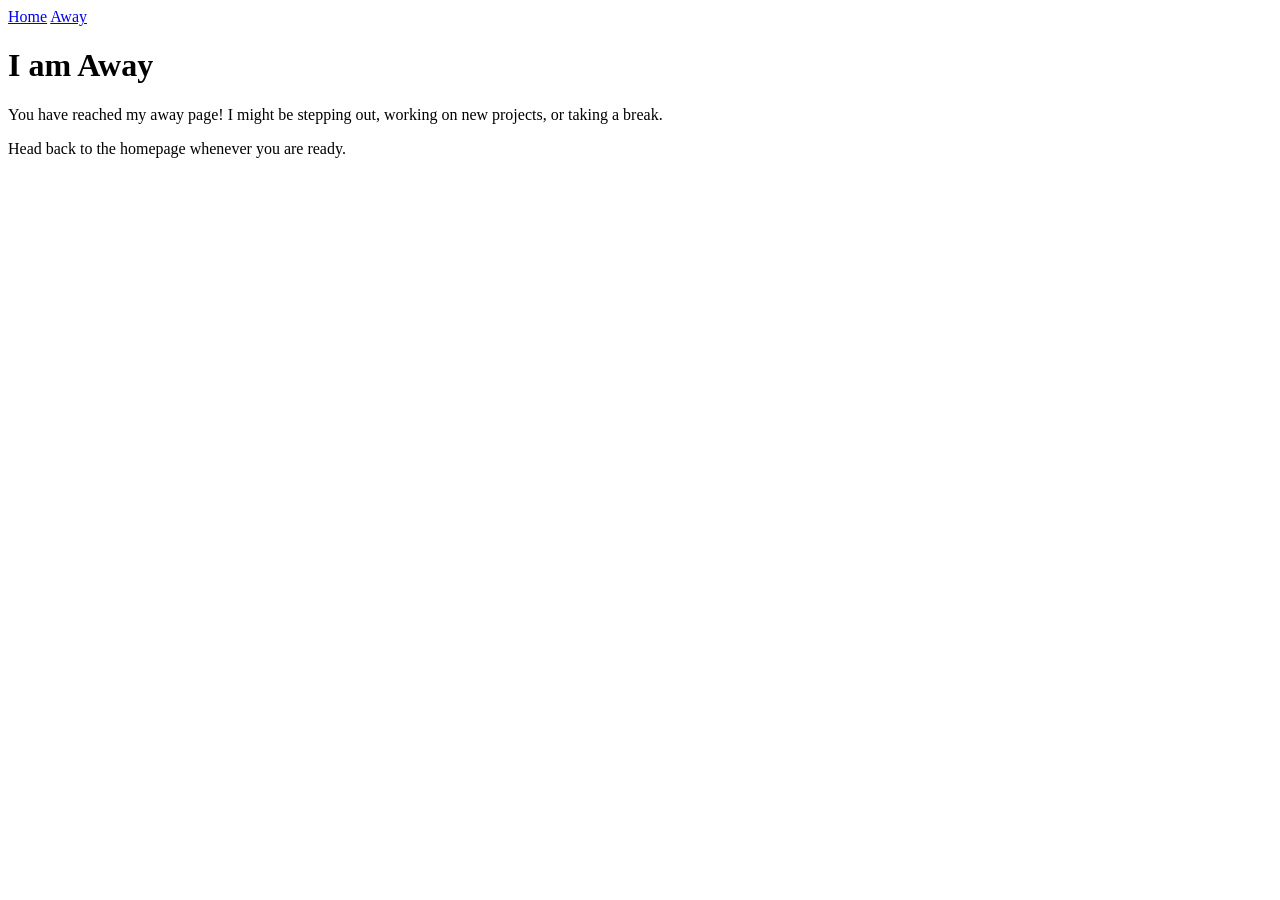
==== away.html @ e7e12d06 "Rename away to away.html" ====
<!DOCTYPE html>
<html lang="en">
<head>
    <meta charset="UTF-8">
    <meta name="viewport" content="width=device-width, initial-scale=1.0">
    <title>Away | Out of Office</title>
    <link rel="stylesheet" href="style.css">
</head>
<body>
    <nav>
        <a href="index.html">Home</a>
        <a href="away.html" class="active">Away</a>
    </nav>
    <main>
        <h1>I am Away</h1>
        <p>You have reached my away page! I might be stepping out, working on new projects, or taking a break.</p>
        <p>Head back to the homepage whenever you are ready.</p>
    </main>
</body>
</html>
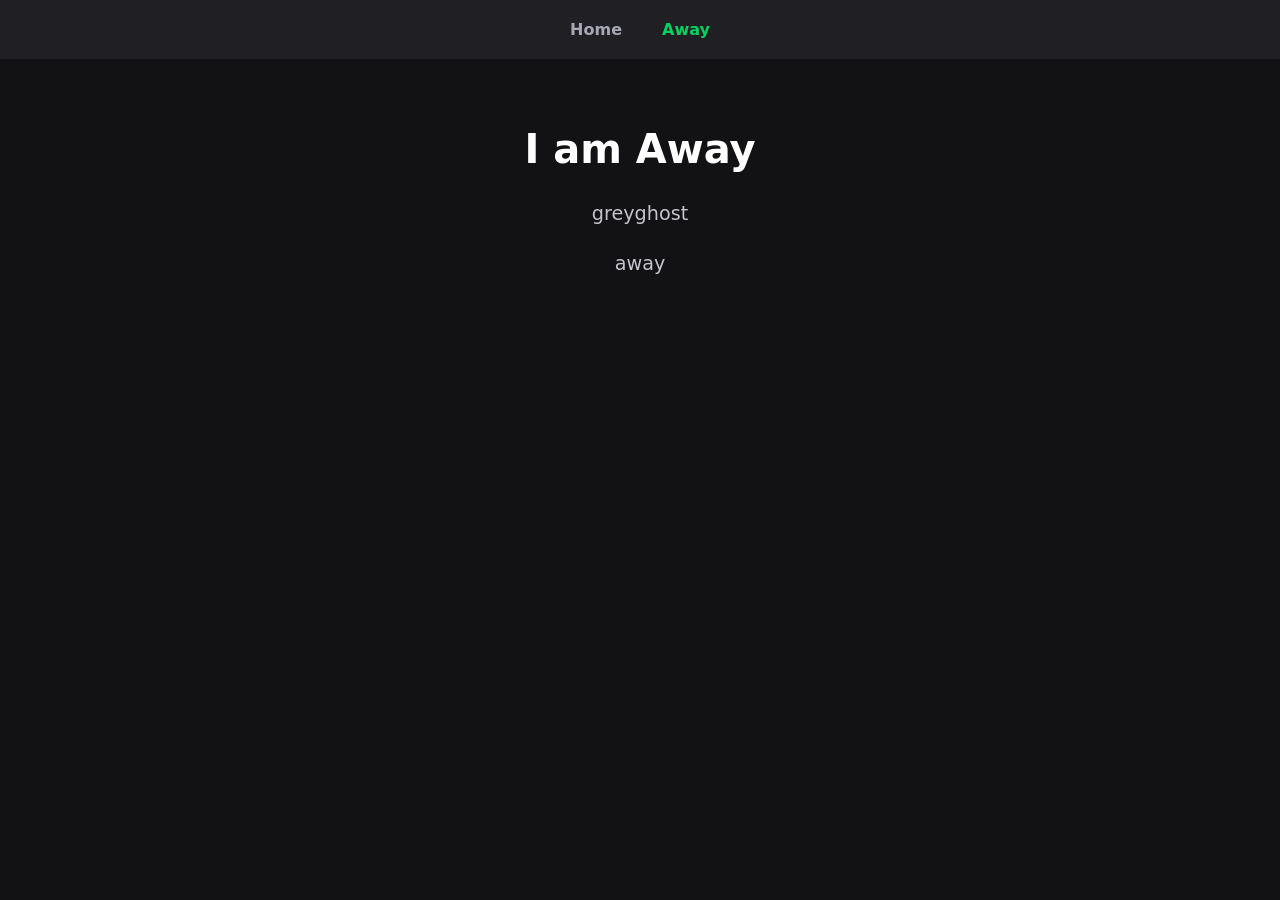
==== commit f1a485e5: "Update away.html" ====
--- a/away.html
+++ b/away.html
@@ -13,8 +13,8 @@
     </nav>
     <main>
         <h1>I am Away</h1>
-        <p>You have reached my away page! I might be stepping out, working on new projects, or taking a break.</p>
-        <p>Head back to the homepage whenever you are ready.</p>
+        <p>greyghost</p>
+        <p>away</p>
     </main>
 </body>
 </html>
--- a/style.css
+++ b/style.css
@@ -0,0 +1,53 @@
+body {
+    font-family: system-ui, -apple-system, sans-serif;
+    background-color: #121214;
+    color: #e1e1e6;
+    margin: 0;
+    padding: 0;
+    display: flex;
+    flex-direction: column;
+    align-items: center;
+}
+
+nav {
+    background-color: #202024;
+    width: 100%;
+    display: flex;
+    justify-content: center;
+    gap: 20px;
+    padding: 15px 0;
+}
+
+nav a {
+    color: #a8a8b3;
+    text-decoration: none;
+    font-weight: bold;
+    padding: 5px 10px;
+    border-radius: 4px;
+}
+
+nav a:hover {
+    color: #ffffff;
+    background-color: #29292e;
+}
+
+nav a.active {
+    color: #04d361;
+}
+
+main {
+    max-width: 600px;
+    padding: 40px 20px;
+    text-align: center;
+}
+
+h1 {
+    color: #ffffff;
+    font-size: 2.5rem;
+}
+
+p {
+    font-size: 1.2rem;
+    line-height: 1.6;
+    color: #c4c4cc;
+}
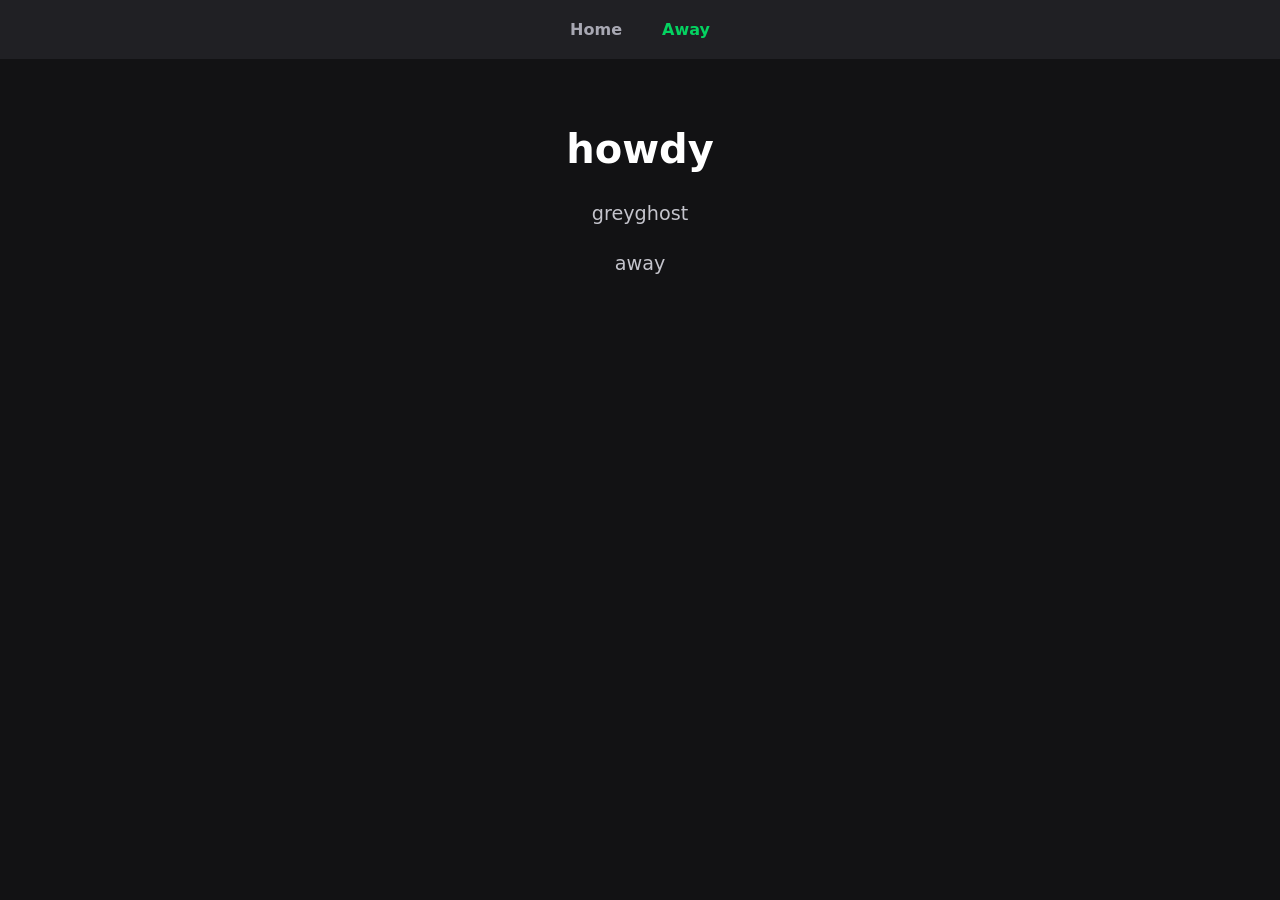
==== commit 9d2b8c1d: "Update away.html" ====
--- a/away.html
+++ b/away.html
@@ -12,7 +12,7 @@
         <a href="away.html" class="active">Away</a>
     </nav>
     <main>
-        <h1>I am Away</h1>
+        <h1>howdy</h1>
         <p>greyghost</p>
         <p>away</p>
     </main>
